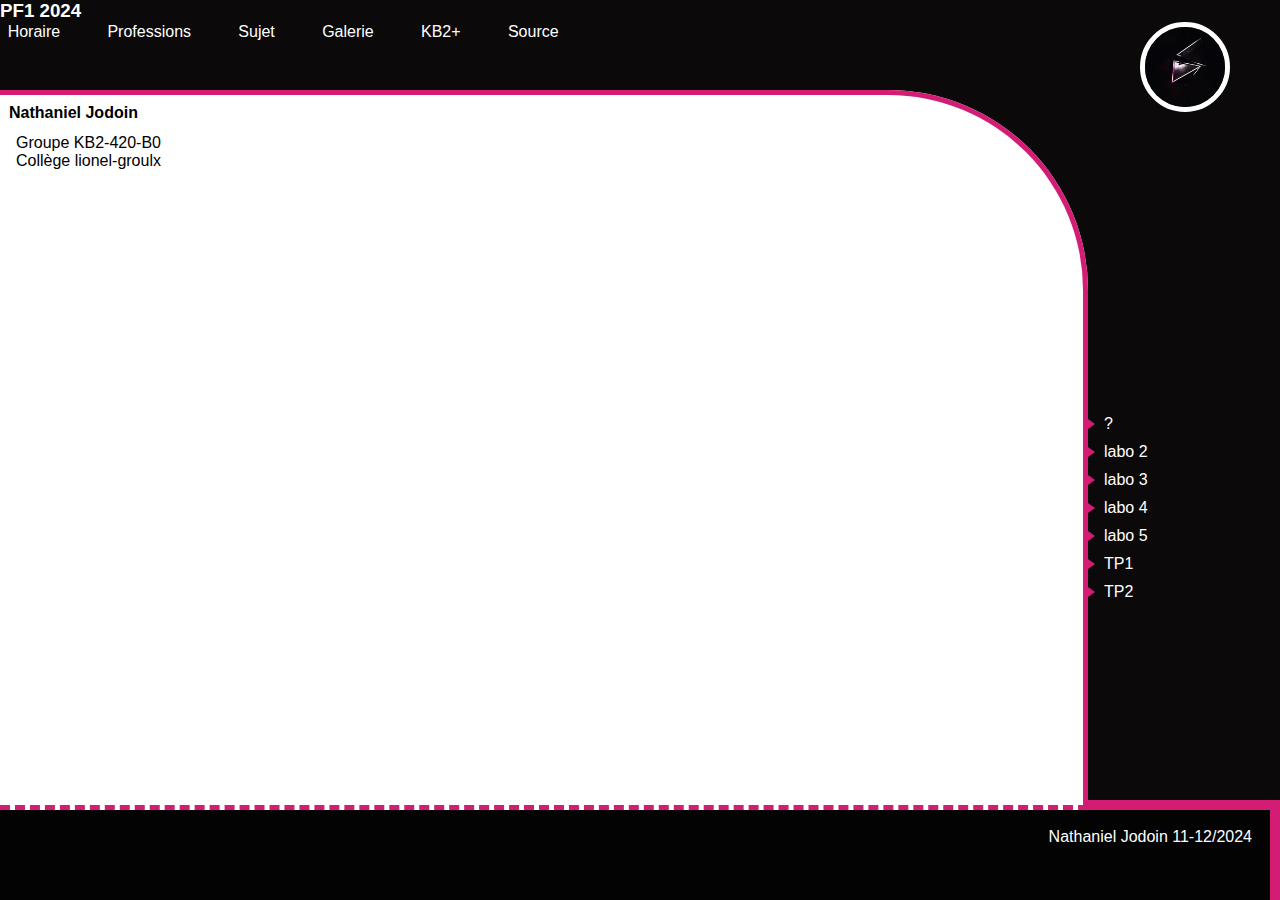
==== index.html @ 179889ef "B2" ====
<!DOCTYPE html>
<html lang="fr">

<head>
    <meta charset="UTF-8">
    <meta name="viewport" content="width=device-width, initial-scale=1.0">
    <link rel="stylesheet" href="./Styles/styles.css">
    <title>PFI</title>
</head>

<body>
    <div class="container">
        <header class="top">
            <nav>
                <h3>PF1 2024</h3>
                <div class="toppers">
                    <div><a href="https://github.com/Nxtsxnil" target="_blank"><img class="ImageForme"src="./Styles/Images/pfp.jpg" alt="pfp"></a></div>
                    <div class="toplinks"><a id="Horaire" href="Horaire.html">Horaire</a></div>
                    <div class="toplinks"><a id="Professions" href="">Professions</a></div>
                    <div class="toplinks"><a id="Sujet" href="">Sujet</a></div>
                    <div class="toplinks"><a id="Galerie" href="">Galerie</a></div>
                    <div class="toplinks"><a id="KB2" href="">KB2+</a></div>
                    <div class="toplinks"><a id="Source" href="">Source</a></div>
                </div>
            </nav>
        </header>
        <main class="Mainindex">
            <article>
                <div>
                    <h4>Nathaniel Jodoin</h4>
                    <ul id="mainlist">
                        <li>Groupe KB2-420-B0</li>
                        <li>Collège lionel-groulx</li>
                    </ul>
                </div>
            </article>
        </main>
        <aside>
            <ul id="linklist">
                <li class="asidelinks">?</li>
                <li class="asidelinks">labo 2</li>
                <li class="asidelinks">labo 3</li>
                <li class="asidelinks">labo 4</li>
                <li class="asidelinks">labo 5</li>
                <li class="asidelinks">TP1</li>
                <li class="asidelinks">TP2</li>
            </ul>
        </aside>
        <footer>Nathaniel Jodoin 11-12/2024</footer>
    </div>
</body>

</html>
---- Styles/styles.css ----
* {
    font-family: lucida sans regular, sans-serif;
    margin: 0%;
    box-sizing: border-box;
}

/* Grids */
.container {
    display: grid;
    grid-template-areas:
        " top  top  top  top  top"
        "main main main main side"
        "main main main main side"
        "main main main main side"
        "foot foot foot foot foot";
}

.containerHoraire {
    display: grid;
    grid-template-areas:
        " top  top  top  top  top"
        "horR horR horR horR horR"
        "horR horR horR horR horR"
        "horR horR horR horR horR"
        "foot foot foot foot foot";
    overflow: none;
}

.HoraireGrid {
    display: grid;
    grid-template-areas:
        "mon tue wed thu fri"
        "mon tue wed thu fri"
        "mon tue wed thu fri"
        "mon tue wed thu fri"
        "mon tue wed thu fri"
        "mon tue wed thu fri"
        "mon tue wed thu fri"
        "mon tue wed thu fri"
        "mon tue wed thu fri"
        "mon tue wed thu fri"
        "mon tue wed thu fri";
    border-collapse: collapse;
    border: #d31d75 5px solid;
    padding: auto;
    color: #fff;
    background-color: #030303;
    grid-area: horR;
    height: 80vh;
    width: 100vw;
    overflow-y: scroll;
}
/* Top All */
.top {
    width: 100vw;
    height: 10vh;
    grid-area: top;
    background-color: #0B090A;
    color: #fff;
    z-index: 0;
    font-size: 2vmax 1vmin;
}

a {
    text-decoration: none;
    color: #fff;
}

.toplinks {
    padding: 0vw 3vw 3vw 0.5vw;
    margin: 0.1vw;
    text-align: center;
    float: left;
}
/* Images*/
.ImageForme {
    border-radius: 50%;
    width: 10vh;
    float: right;
    margin: 0px 50px;
    border: #fff solid 5px;
}

.ImageForme:hover {
    border: #d31d75 5px solid;
    box-shadow: #d73583 0 0 10px 1px;
}
#ImageHoraire {
    border-radius: 50%;
    width: 5vh;
    float: left;
    border: #fff solid 5px;
}

#ImageHoraire:hover {
    border: #d31d75 5px solid;
    box-shadow: #d73583 0 0 10px 1px;
}
 /* Footer All */
footer {
    width: 100vw;
    height: 10vh;
    background-color: #030303;
    color: #fff;
    border-right: #d31d75 10px solid;
    text-align: right;
    padding: 2vmin;
    grid-area: foot;
    font-size: 2vmax 1vmin;
    z-index: 1;
}

/* indexes */
.Mainindex {
    width: 85vw;
    height: 80vh;
    border-right: 5px #d31d75 solid;
    border-top: 5px solid #d31d75;
    border-top-right-radius: 200px;
    box-shadow: 60px -60px 0 0 #0B090A;
    border-bottom: #d31d75 5px dashed;
}



aside {
    width: 15vw;
    height: 80vh;
    margin: 0vh auto;
    background-color: #0B090A;
    padding: 25vh 0vh;
    grid-area: side;
    border-bottom: #d31d75 10px solid;
}

ul{
    margin: 0.75em 0;
    padding: 0 1em;
    list-style: none;
}

#linklist {
    color: #fff;
    width: fit-content;
    margin-top: 10vh;
}

#mainlist {
    color: black;
}

.asidelinks::before{
    content: "";
    border-color: transparent #d31d75;
    border-style: solid;
    border-width: 0.35em 0 0.35em 0.45em;
    display: block;
    height: 0;
    width: 0;
    left: -1em;
    top: 0.9em;
    position: relative;
    z-index: 0;
}

.asidelinks:hover::before {
    content: "";
    border-color: transparent #d31d75;
    border-style: solid;
    border-width: 0.35em 0 0.35em 0.90em;
    display: block;
    height: 0;
    width: 0;
    left: -1em;
    top: 0.9em;
    position: relative;
}

h4 {
    text-align: left;
    margin: 1vh;
}

h2 {
    font-weight: lighter;
    text-align: center;
    font-size: 2vmax;
    border: #fff 2px solid;  
}
.HoraireListItems{
    width: auto;
    height: 8vmax;
    font-size: 2vmax;
    padding: 10px;
    border: #fff 2px solid;
    margin: 0%;
    align-content: center;
    text-align: center;
}
.HoraireListItems:hover{
    color: #000;
    background-color: #d31d75;
}
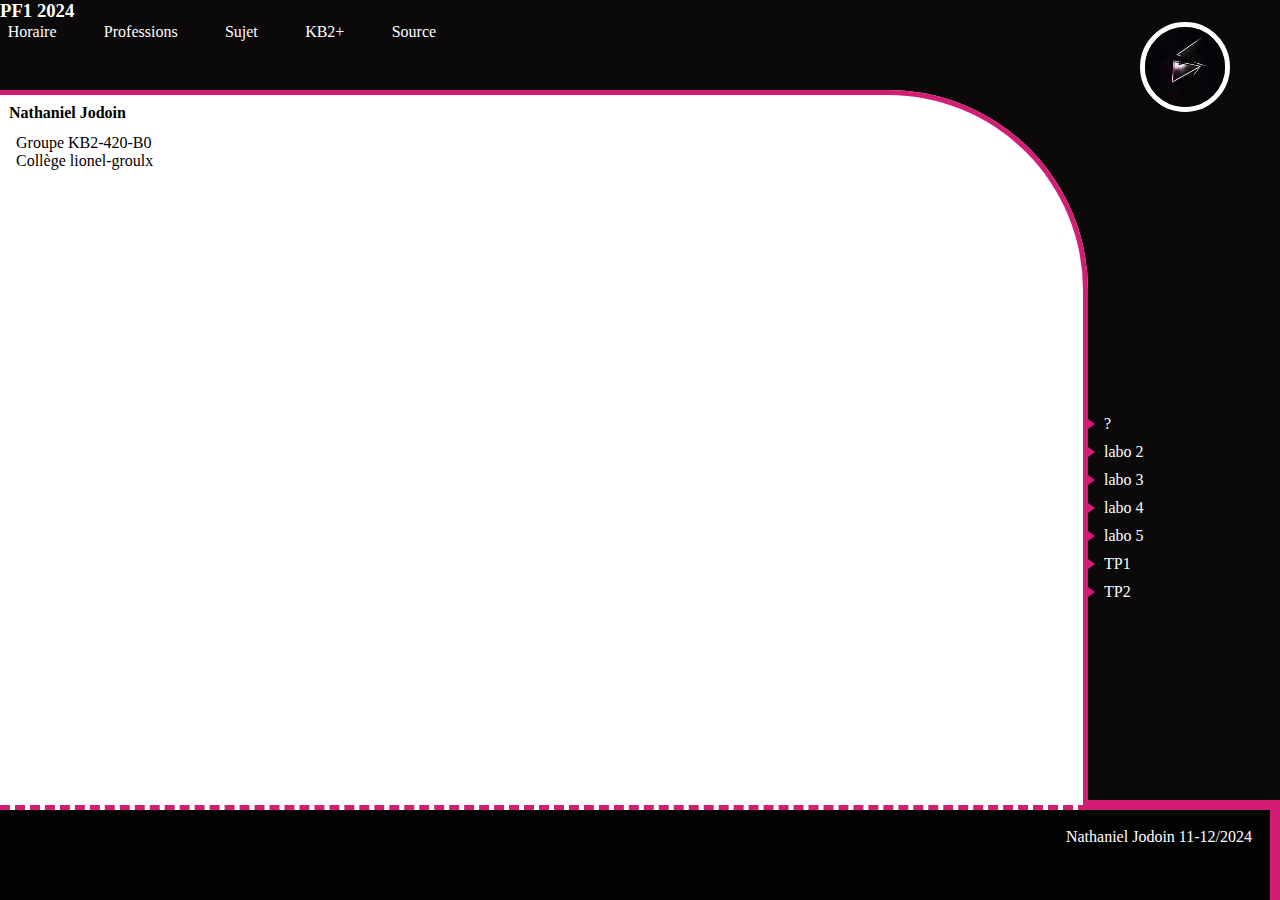
==== commit 55459c99: "C2" ====
--- a/index.html
+++ b/index.html
@@ -16,9 +16,8 @@
                 <div class="toppers">
                     <div><a href="https://github.com/Nxtsxnil" target="_blank"><img class="ImageForme"src="./Styles/Images/pfp.jpg" alt="pfp"></a></div>
                     <div class="toplinks"><a id="Horaire" href="Horaire.html">Horaire</a></div>
-                    <div class="toplinks"><a id="Professions" href="">Professions</a></div>
+                    <div class="toplinks"><a id="Professions" href="Professions.html">Professions</a></div>
                     <div class="toplinks"><a id="Sujet" href="">Sujet</a></div>
-                    <div class="toplinks"><a id="Galerie" href="">Galerie</a></div>
                     <div class="toplinks"><a id="KB2" href="">KB2+</a></div>
                     <div class="toplinks"><a id="Source" href="">Source</a></div>
                 </div>
--- a/Styles/styles.css
+++ b/Styles/styles.css
@@ -1,11 +1,11 @@
 * {
-    font-family: lucida sans regular, sans-serif;
+    font-family: Comfortaa;
     margin: 0%;
     box-sizing: border-box;
 }
 
 /* Grids */
-.container {
+.container { /* Used in index */
     display: grid;
     grid-template-areas:
         " top  top  top  top  top"
@@ -15,7 +15,7 @@
         "foot foot foot foot foot";
 }
 
-.containerHoraire {
+.containerHoraire { /* Used in Horaire */
     display: grid;
     grid-template-areas:
         " top  top  top  top  top"
@@ -25,8 +25,17 @@
         "foot foot foot foot foot";
     overflow: none;
 }
-
-.HoraireGrid {
+.containerAlt { 
+    display: grid;
+    grid-template-areas:
+        " top  top  top  top  top"
+        " alt  alt  alt  alt  alt"
+        " alt  alt  alt  alt  alt"
+        " alt  alt  alt  alt  alt"
+        "foot foot foot foot foot";
+    overflow: none;
+}
+.HoraireGrid { /* Used in Horaire */
     display: grid;
     grid-template-areas:
         "mon tue wed thu fri"
@@ -60,7 +69,7 @@
     z-index: 0;
     font-size: 2vmax 1vmin;
 }
-
+/* Liens */
 a {
     text-decoration: none;
     color: #fff;
@@ -72,83 +81,6 @@
     text-align: center;
     float: left;
 }
-/* Images*/
-.ImageForme {
-    border-radius: 50%;
-    width: 10vh;
-    float: right;
-    margin: 0px 50px;
-    border: #fff solid 5px;
-}
-
-.ImageForme:hover {
-    border: #d31d75 5px solid;
-    box-shadow: #d73583 0 0 10px 1px;
-}
-#ImageHoraire {
-    border-radius: 50%;
-    width: 5vh;
-    float: left;
-    border: #fff solid 5px;
-}
-
-#ImageHoraire:hover {
-    border: #d31d75 5px solid;
-    box-shadow: #d73583 0 0 10px 1px;
-}
- /* Footer All */
-footer {
-    width: 100vw;
-    height: 10vh;
-    background-color: #030303;
-    color: #fff;
-    border-right: #d31d75 10px solid;
-    text-align: right;
-    padding: 2vmin;
-    grid-area: foot;
-    font-size: 2vmax 1vmin;
-    z-index: 1;
-}
-
-/* indexes */
-.Mainindex {
-    width: 85vw;
-    height: 80vh;
-    border-right: 5px #d31d75 solid;
-    border-top: 5px solid #d31d75;
-    border-top-right-radius: 200px;
-    box-shadow: 60px -60px 0 0 #0B090A;
-    border-bottom: #d31d75 5px dashed;
-}
-
-
-
-aside {
-    width: 15vw;
-    height: 80vh;
-    margin: 0vh auto;
-    background-color: #0B090A;
-    padding: 25vh 0vh;
-    grid-area: side;
-    border-bottom: #d31d75 10px solid;
-}
-
-ul{
-    margin: 0.75em 0;
-    padding: 0 1em;
-    list-style: none;
-}
-
-#linklist {
-    color: #fff;
-    width: fit-content;
-    margin-top: 10vh;
-}
-
-#mainlist {
-    color: black;
-}
-
 .asidelinks::before{
     content: "";
     border-color: transparent #d31d75;
@@ -175,7 +107,65 @@
     top: 0.9em;
     position: relative;
 }
-
+/* Images*/
+.ImageForme {
+    border-radius: 50%;
+    width: 10vh;
+    float: right;
+    margin: 0px 50px;
+    border: #fff solid 5px;
+}
+
+.ImageForme:hover {
+    border: #d31d75 5px solid;
+    box-shadow: #d73583 0 0 10px 1px;
+}
+#ImageHoraire {
+    border-radius: 50%;
+    width: 5vh;
+    float: left;
+    border: #fff solid 5px;
+}
+
+#ImageHoraire:hover {
+    border: #d31d75 5px solid;
+    box-shadow: #d73583 0 0 10px 1px;
+}
+ /* Footer All */
+footer {
+    width: 100vw;
+    height: 10vh;
+    background-color: #030303;
+    color: #fff;
+    border-right: #d31d75 10px solid;
+    text-align: right;
+    padding: 2vmin;
+    grid-area: foot;
+    font-size: 2vmax 1vmin;
+    z-index: 1;
+}
+
+/* Mains */
+.Mainindex {
+    width: 85vw;
+    height: 80vh;
+    border-right: 5px #d31d75 solid;
+    border-top: 5px solid #d31d75;
+    border-top-right-radius: 200px;
+    box-shadow: 60px -60px 0 0 #0B090A;
+    border-bottom: #d31d75 5px dashed;
+}
+/* aside */
+aside {
+    width: 15vw;
+    height: 80vh;
+    margin: 0vh auto;
+    background-color: #0B090A;
+    padding: 25vh 0vh;
+    grid-area: side;
+    border-bottom: #d31d75 10px solid;
+}
+/* Headers */
 h4 {
     text-align: left;
     margin: 1vh;
@@ -186,6 +176,26 @@
     text-align: center;
     font-size: 2vmax;
     border: #fff 2px solid;  
+}
+h1{
+    text-align: center;
+}
+/* lists */
+
+ul{
+    margin: 0.75em 0;
+    padding: 0 1em;
+    list-style: none;
+}
+
+#linklist {
+    color: #fff;
+    width: fit-content;
+    margin-top: 10vh;
+}
+
+#mainlist {
+    color: black;
 }
 .HoraireListItems{
     width: auto;
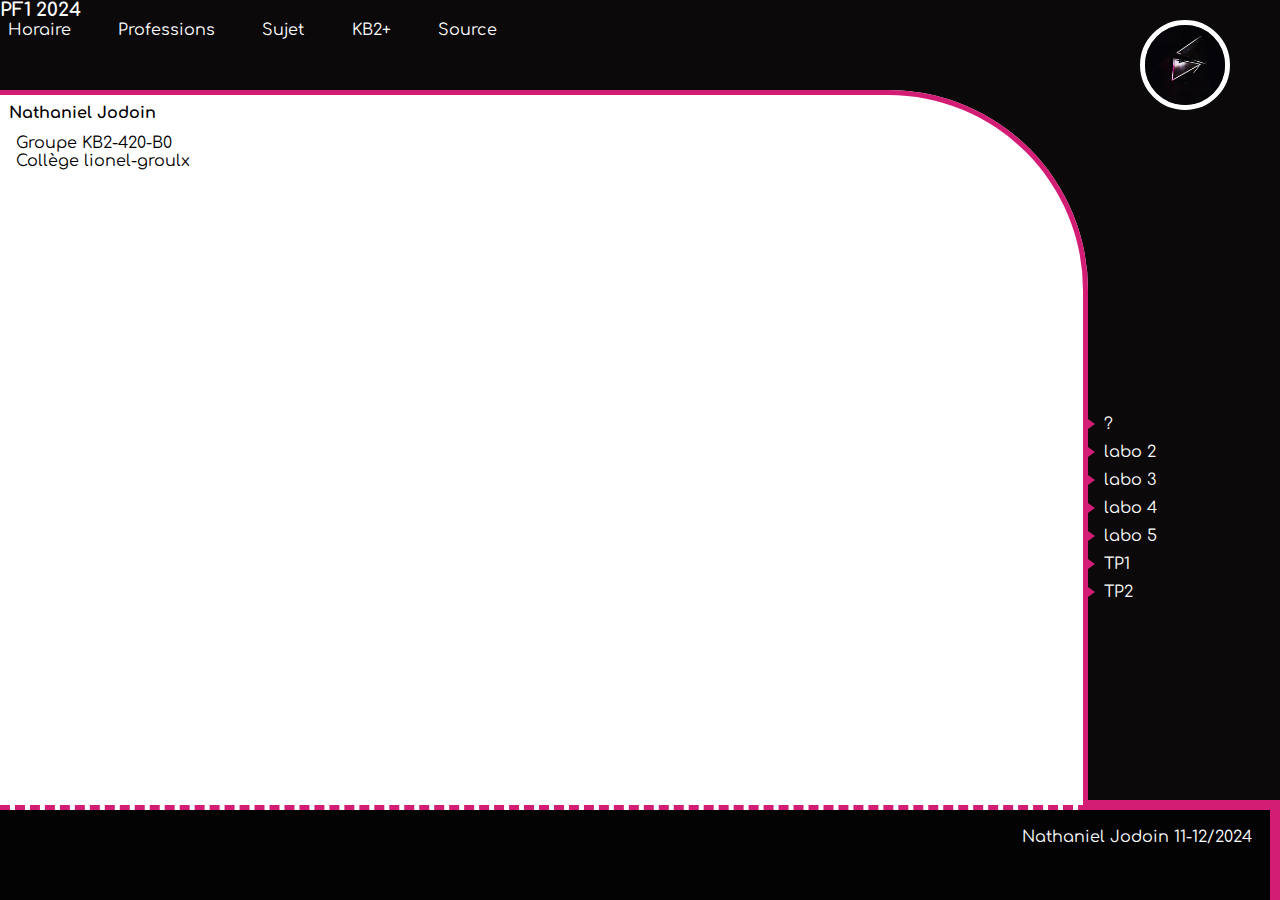
==== commit 6cce6cb8: "A5" ====
--- a/index.html
+++ b/index.html
@@ -5,6 +5,9 @@
     <meta charset="UTF-8">
     <meta name="viewport" content="width=device-width, initial-scale=1.0">
     <link rel="stylesheet" href="./Styles/styles.css">
+    <link rel="preconnect" href="https://fonts.googleapis.com">
+    <link rel="preconnect" href="https://fonts.gstatic.com" crossorigin>
+    <link href="https://fonts.googleapis.com/css2?family=Comfortaa:wght@300..700&display=swap" rel="stylesheet">
     <title>PFI</title>
 </head>
 
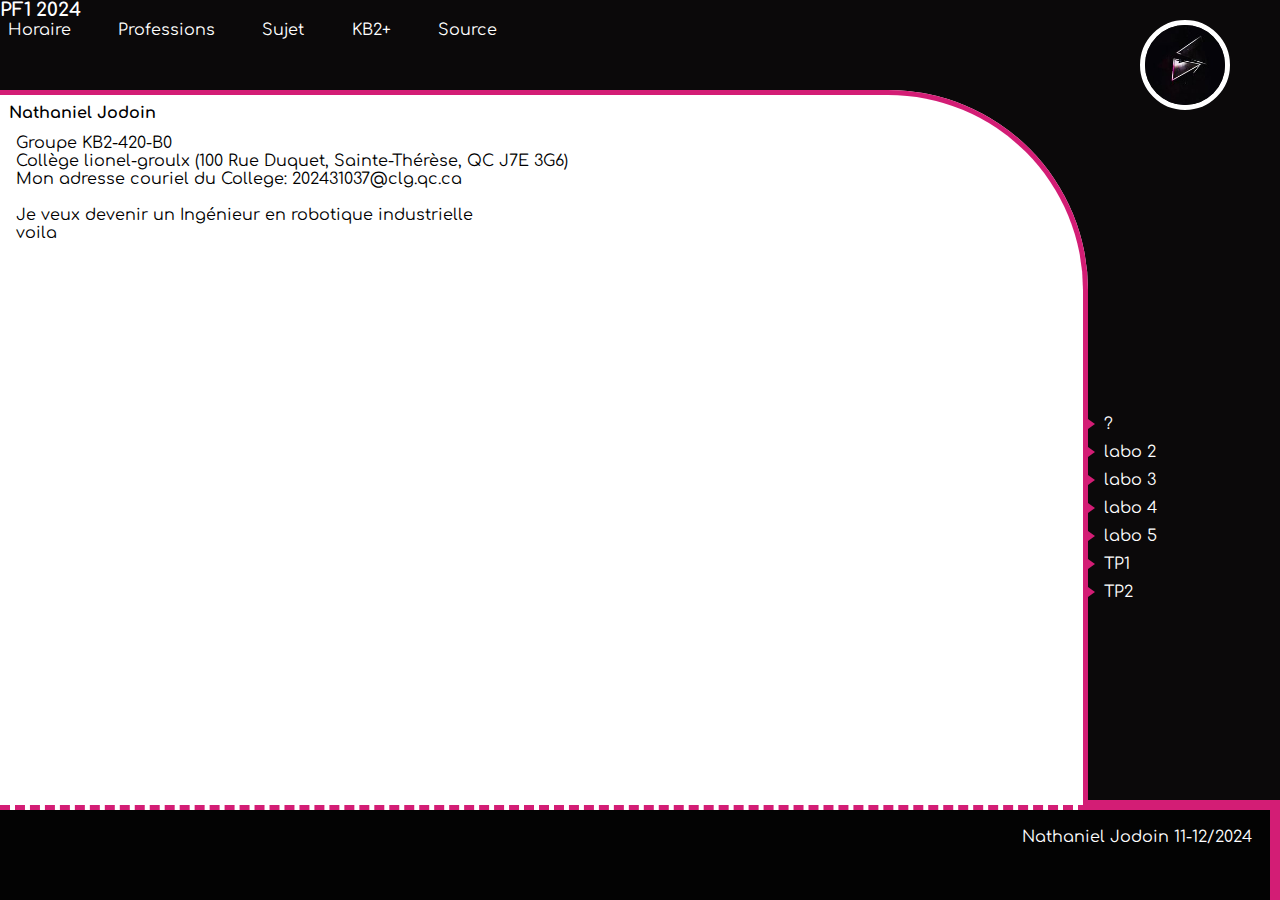
==== commit 6bb9682e: "B3" ====
--- a/index.html
+++ b/index.html
@@ -5,9 +5,6 @@
     <meta charset="UTF-8">
     <meta name="viewport" content="width=device-width, initial-scale=1.0">
     <link rel="stylesheet" href="./Styles/styles.css">
-    <link rel="preconnect" href="https://fonts.googleapis.com">
-    <link rel="preconnect" href="https://fonts.gstatic.com" crossorigin>
-    <link href="https://fonts.googleapis.com/css2?family=Comfortaa:wght@300..700&display=swap" rel="stylesheet">
     <title>PFI</title>
 </head>
 
@@ -32,7 +29,9 @@
                     <h4>Nathaniel Jodoin</h4>
                     <ul id="mainlist">
                         <li>Groupe KB2-420-B0</li>
-                        <li>Collège lionel-groulx</li>
+                        <li>Collège lionel-groulx (100 Rue Duquet, Sainte-Thérèse, QC J7E 3G6)</li>
+                        <li>Mon adresse couriel du College: 202431037@clg.qc.ca</li>
+                        <li><br>Je veux devenir un Ingénieur en robotique industrielle <br>voila</li>
                     </ul>
                 </div>
             </article>
--- a/Styles/styles.css
+++ b/Styles/styles.css
@@ -1,5 +1,6 @@
+@import url('https://fonts.googleapis.com/css2?family=Comfortaa:wght@300..700&display=swap');
 * {
-    font-family: Comfortaa;
+    font-family: "Comfortaa";
     margin: 0%;
     box-sizing: border-box;
 }
@@ -131,6 +132,9 @@
     border: #d31d75 5px solid;
     box-shadow: #d73583 0 0 10px 1px;
 }
+.Proffessions{
+    grid-area: alt;
+}
  /* Footer All */
 footer {
     width: 100vw;
@@ -209,5 +213,22 @@
 }
 .HoraireListItems:hover{
     color: #000;
-    background-color: #d31d75;
+}
+#Prog:hover{
+    background-color: darkcyan;
+}
+#Shit:hover{
+    background-color: saddlebrown;
+}
+#Explo:hover{
+    background-color: yellow;
+}
+#Maths:hover{
+    background-color: red;
+}
+#CWeb:hover{
+    background-color: paleturquoise;
+}
+#Philo:hover{
+    background-color: blueviolet;
 }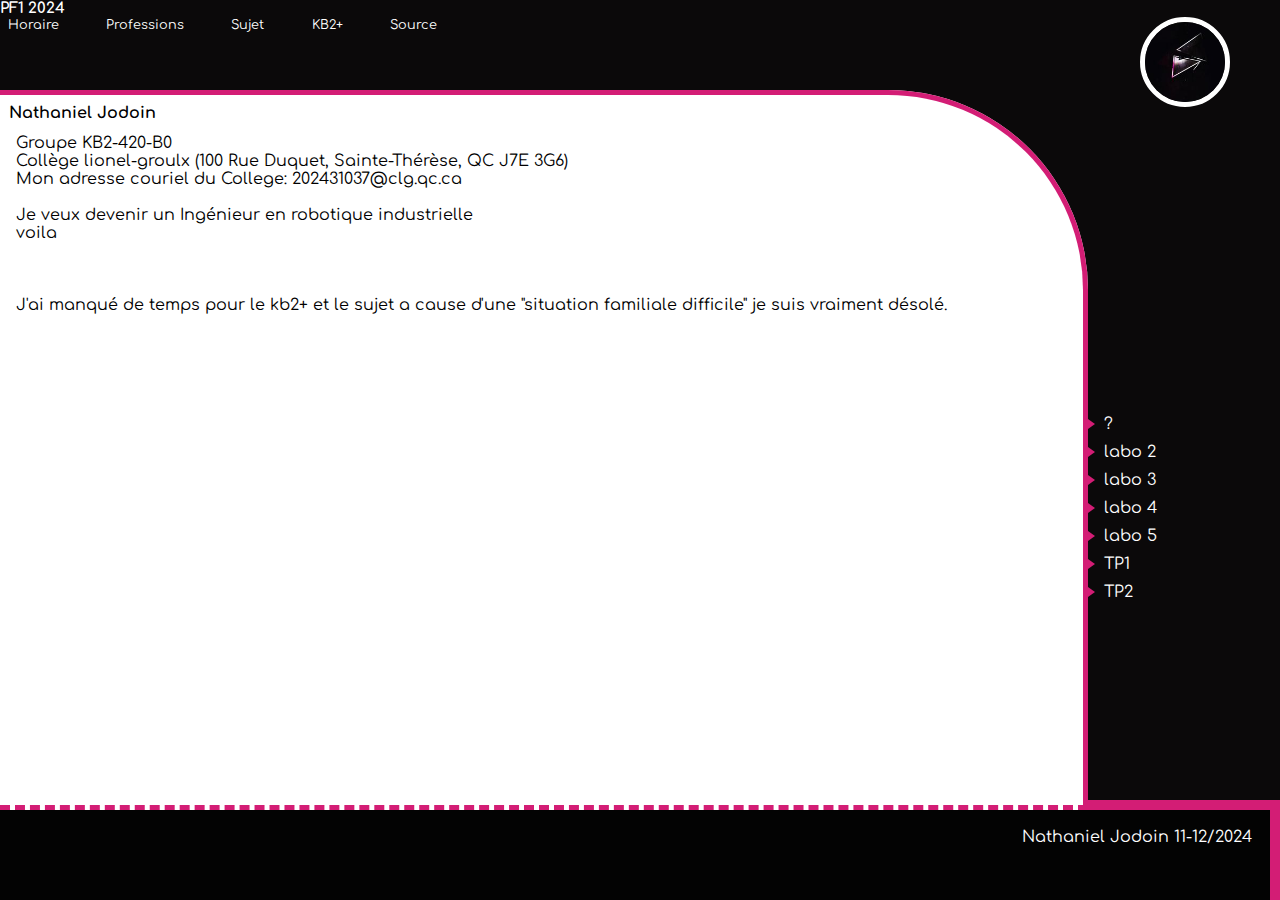
==== commit c02f807f: "END?" ====
--- a/index.html
+++ b/index.html
@@ -14,12 +14,13 @@
             <nav>
                 <h3>PF1 2024</h3>
                 <div class="toppers">
-                    <div><a href="https://github.com/Nxtsxnil" target="_blank"><img class="ImageForme"src="./Styles/Images/pfp.jpg" alt="pfp"></a></div>
+                    <div><a href="https://github.com/Nxtsxnil" target="_blank"><img class="ImageForme"
+                                src="./Styles/Images/pfp.jpg" alt="pfp"></a></div>
                     <div class="toplinks"><a id="Horaire" href="Horaire.html">Horaire</a></div>
                     <div class="toplinks"><a id="Professions" href="Professions.html">Professions</a></div>
-                    <div class="toplinks"><a id="Sujet" href="">Sujet</a></div>
-                    <div class="toplinks"><a id="KB2" href="">KB2+</a></div>
-                    <div class="toplinks"><a id="Source" href="">Source</a></div>
+                    <div class="toplinks"><a id="Sujet" target="_blank" href="Styles/Images/Epique.jpg">Sujet</a></div>
+                    <div class="toplinks"><a id="KB2" target="_blank" href="Styles/Images/Epique.jpg">KB2+</a></div>
+                    <div class="toplinks"><a id="Source" href="source.html">Source</a></div>
                 </div>
             </nav>
         </header>
@@ -31,7 +32,9 @@
                         <li>Groupe KB2-420-B0</li>
                         <li>Collège lionel-groulx (100 Rue Duquet, Sainte-Thérèse, QC J7E 3G6)</li>
                         <li>Mon adresse couriel du College: 202431037@clg.qc.ca</li>
-                        <li><br>Je veux devenir un Ingénieur en robotique industrielle <br>voila</li>
+                        <li><br>Je veux devenir un Ingénieur en robotique industrielle <br>voila</li><br><br><br>
+                        <li>J'ai manqué de temps pour le kb2+ et le sujet a cause d'une "situation familiale difficile"
+                            je suis vraiment désolé. </li>
                     </ul>
                 </div>
             </article>
@@ -39,12 +42,12 @@
         <aside>
             <ul id="linklist">
                 <li class="asidelinks">?</li>
-                <li class="asidelinks">labo 2</li>
-                <li class="asidelinks">labo 3</li>
-                <li class="asidelinks">labo 4</li>
-                <li class="asidelinks">labo 5</li>
-                <li class="asidelinks">TP1</li>
-                <li class="asidelinks">TP2</li>
+                <li class="asidelinks"><a href="https://nxtsxnil.github.io/Labo2.1/">labo 2</a></li>
+                <li class="asidelinks"><a href="https://nxtsxnil.github.io/Labo3/">labo 3</a></li>
+                <li class="asidelinks"><a href="https://nxtsxnil.github.io/LAB4/">labo 4</a></li>
+                <li class="asidelinks"><a href="https://nxtsxnil.github.io/labo5/">labo 5</a></li>
+                <li class="asidelinks"><a href="https://nxtsxnil.github.io/TP1/">TP1</a></li>
+                <li class="asidelinks"><a href="https://nxtsxnil.github.io/TP2/">TP2</a></li>
             </ul>
         </aside>
         <footer>Nathaniel Jodoin 11-12/2024</footer>
--- a/Styles/styles.css
+++ b/Styles/styles.css
@@ -24,7 +24,6 @@
         "horR horR horR horR horR"
         "horR horR horR horR horR"
         "foot foot foot foot foot";
-    overflow: none;
 }
 .containerAlt { 
     display: grid;
@@ -34,7 +33,7 @@
         " alt  alt  alt  alt  alt"
         " alt  alt  alt  alt  alt"
         "foot foot foot foot foot";
-    overflow: none;
+        overflow-x: hidden;
 }
 .HoraireGrid { /* Used in Horaire */
     display: grid;
@@ -49,7 +48,8 @@
         "mon tue wed thu fri"
         "mon tue wed thu fri"
         "mon tue wed thu fri"
-        "mon tue wed thu fri";
+        "mon tue wed thu fri"
+        "ABS ABS ABS ABS ABS";
     border-collapse: collapse;
     border: #d31d75 5px solid;
     padding: auto;
@@ -68,7 +68,7 @@
     background-color: #0B090A;
     color: #fff;
     z-index: 0;
-    font-size: 2vmax 1vmin;
+    font-size: 1vmax;
 }
 /* Liens */
 a {
@@ -159,6 +159,9 @@
     box-shadow: 60px -60px 0 0 #0B090A;
     border-bottom: #d31d75 5px dashed;
 }
+main {
+    width: 100vw;
+}
 /* aside */
 aside {
     width: 15vw;
@@ -175,11 +178,14 @@
     margin: 1vh;
 }
 
-h2 {
+.days {
     font-weight: lighter;
     text-align: center;
     font-size: 2vmax;
-    border: #fff 2px solid;  
+    border: #fff 2px solid;
+    width: 18vw;
+    padding: 0vw 3vw 0vw 3vw;
+    margin: auto; 
 }
 h1{
     text-align: center;
@@ -202,13 +208,11 @@
     color: black;
 }
 .HoraireListItems{
-    width: auto;
-    height: 8vmax;
+    width: 18vw;
+    height: 10vmax;
+    padding: 0vw 1vw 0vw 1vw;
     font-size: 2vmax;
-    padding: 10px;
     border: #fff 2px solid;
-    margin: 0%;
-    align-content: center;
     text-align: center;
 }
 .HoraireListItems:hover{
@@ -218,7 +222,7 @@
     background-color: darkcyan;
 }
 #Shit:hover{
-    background-color: saddlebrown;
+    background-color: #6d4e13;
 }
 #Explo:hover{
     background-color: yellow;
@@ -231,4 +235,33 @@
 }
 #Philo:hover{
     background-color: blueviolet;
+}
+.cours{
+    padding: 0vw 3vw 3vw 0.5vw;
+}
+.ABS{
+    width: auto;
+    align-self: center;
+}
+.HoraireList{
+    margin: auto;
+}
+.dayCol{
+    padding: 0%;
+}
+.Col{
+    display: flex;
+    flex-direction: column;
+    flex-wrap: wrap;
+    align-items: center;
+}
+.Pimg{
+    width: 20vw;
+}
+.Pimg:hover{
+    animation: both 1.5s;
+    animation-name: profess;
+}
+.gonnakillmyself{
+    height: 80vh;
 }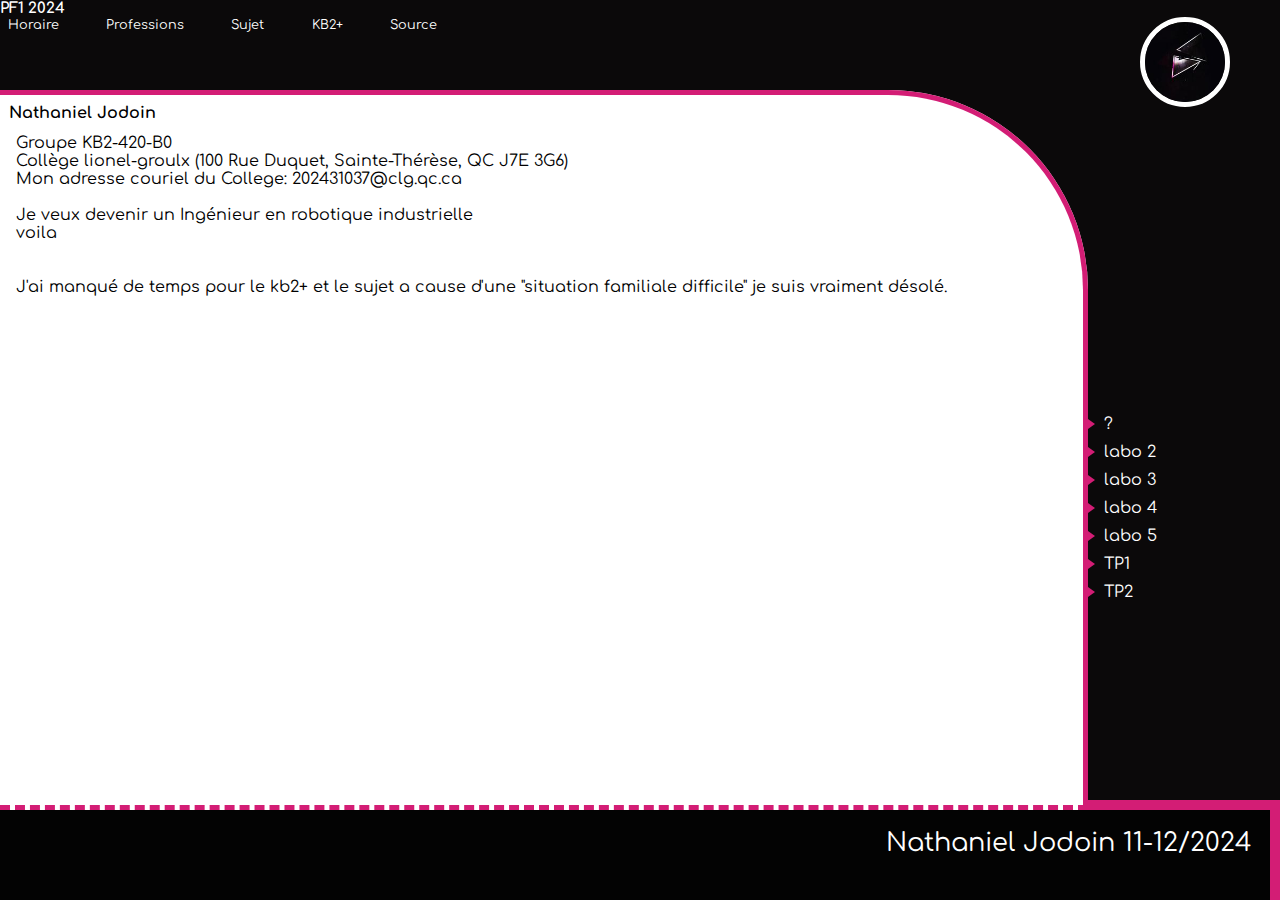
==== commit 8108153c: "END!" ====
--- a/index.html
+++ b/index.html
@@ -19,7 +19,7 @@
                     <div class="toplinks"><a id="Horaire" href="Horaire.html">Horaire</a></div>
                     <div class="toplinks"><a id="Professions" href="Professions.html">Professions</a></div>
                     <div class="toplinks"><a id="Sujet" target="_blank" href="Styles/Images/Epique.jpg">Sujet</a></div>
-                    <div class="toplinks"><a id="KB2" target="_blank" href="Styles/Images/Epique.jpg">KB2+</a></div>
+                    <div class="toplinks"><a id="KB2" target="" href="Styles/Images/Epique.jpg">KB2+</a></div>
                     <div class="toplinks"><a id="Source" href="source.html">Source</a></div>
                 </div>
             </nav>
@@ -32,7 +32,7 @@
                         <li>Groupe KB2-420-B0</li>
                         <li>Collège lionel-groulx (100 Rue Duquet, Sainte-Thérèse, QC J7E 3G6)</li>
                         <li>Mon adresse couriel du College: 202431037@clg.qc.ca</li>
-                        <li><br>Je veux devenir un Ingénieur en robotique industrielle <br>voila</li><br><br><br>
+                        <li><br>Je veux devenir un Ingénieur en robotique industrielle <br>voila<br><br><br></li>
                         <li>J'ai manqué de temps pour le kb2+ et le sujet a cause d'une "situation familiale difficile"
                             je suis vraiment désolé. </li>
                     </ul>
--- a/Styles/styles.css
+++ b/Styles/styles.css
@@ -52,7 +52,6 @@
         "ABS ABS ABS ABS ABS";
     border-collapse: collapse;
     border: #d31d75 5px solid;
-    padding: auto;
     color: #fff;
     background-color: #030303;
     grid-area: horR;
@@ -145,7 +144,7 @@
     text-align: right;
     padding: 2vmin;
     grid-area: foot;
-    font-size: 2vmax 1vmin;
+    font-size: 2vmax;
     z-index: 1;
 }
 
